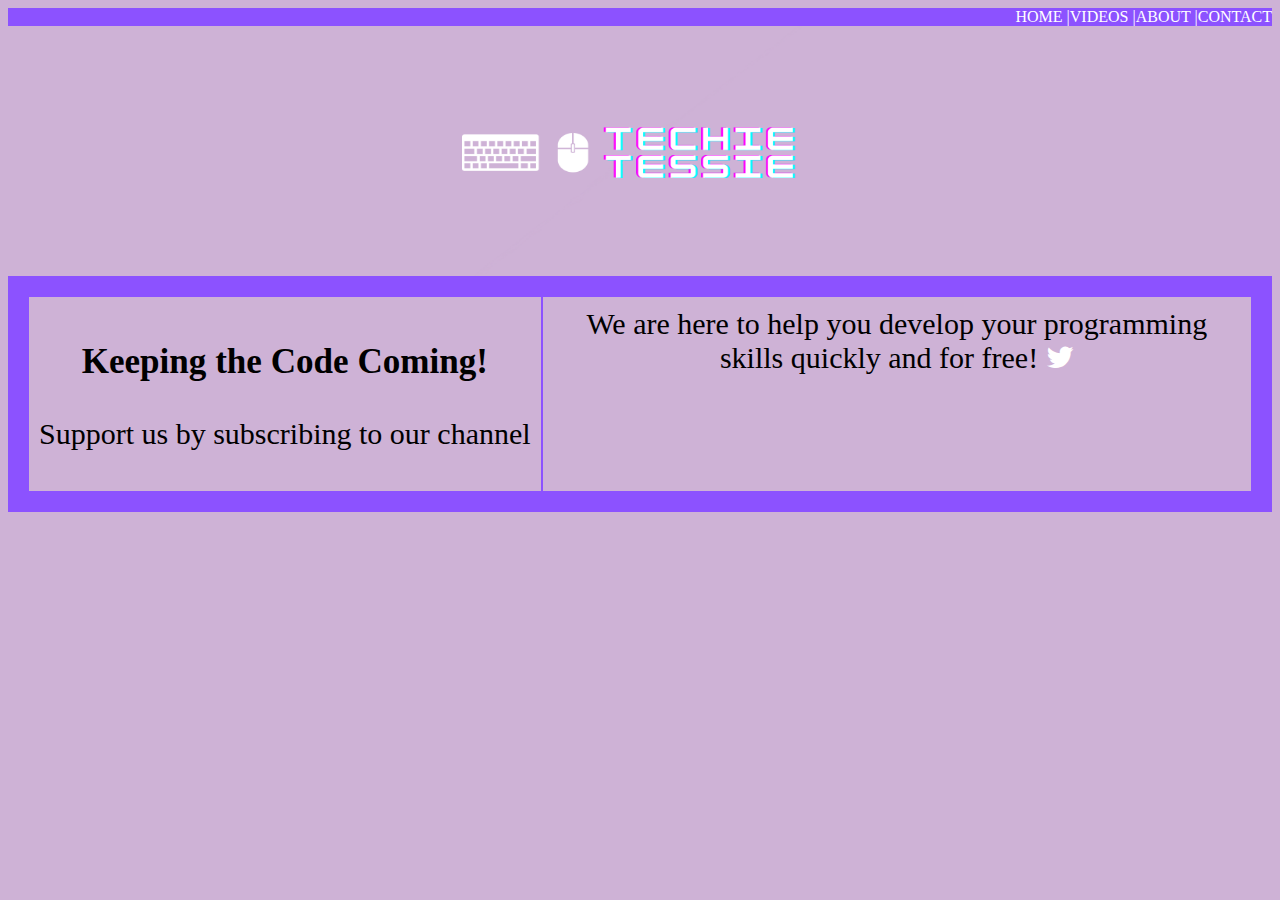
==== index.html @ 9b743ad2 "Update index.html" ====
<!DOCTYPE html>
<html>
<head>
	<link rel="stylesheet" href="techie.css">
	<!-- Icon library -->
	<link rel="stylesheet" href="https://cdnjs.cloudflare.com/ajax/libs/font-awesome/4.7.0/css/font-awesome.min.css">
	<title>Techie Tessie - Home</title>
	<script src="techie.js"></script>
</head>
	
<body>
	<ul class="navigation">
		<li><a href="index.html">HOME | </a></li>
		<li><a href="videos.html">VIDEOS | </a></li>
		<li><a href="about.html">ABOUT | </a></li>
		<li><a href="contact.html">CONTACT</a></li>
	</ul>
	
	<img src="website_logo.png" alt="Techie Tessie Banner" class="center">
	
	<div class="grid-container">
		<div class="grid-item">
			<h3>Keeping the Code Coming!</h3>
			<p id="paragraph">Support us by subscribing to our channel</p>
			<script src="https://apis.google.com/js/platform.js"></script>
				<div class="g-ytsubscribe" data-channelid="UCGCR-PjumUZeuMc0zZOIZdA" data-size="large" data-layout="default" data-count="default"></div>
			</script>
		</div>
		<div class="grid-item">
			We are here to help you develop your programming skills quickly and for free!
			<a href="#" class="fa fa-twitter"></a>
		</div>
	</div>

</body>
</html>
---- techie.css ----
body {
	background-color:#CEB2D6;
}

.center {
	  display: block;
	  margin-left: auto;
	  margin-right: auto;
	  width:500px;
	  height:250px;
}

.navigation {
	list-style:none;
	margin:0;
	background:#8C52FF;
	display:flex;
	flex-flow:row wrap;
	justify-content:flex-end;
}

/* unvisited link */
a:link {
  color:white;
  text-decoration: none;
}

/* visited link */
a:visited {
  color:white;
  text-decoration: none;
}

/* mouse over link */
a:hover {
  color:black;
  text-decoration: none;
}

/* selected link */
a:active {
  color:white;
  text-decoration: none;
}

.grid-container {
	display:grid;
	grid-template-columns:auto auto;
	background-color:#8C52FF;
	padding:20px;
}

.grid-item {
	background-color:#CEB2D6;
	border:1px solid #8C52FF;
	padding:10px;
	font-size:30px;
	text-align:center;
}

#contact-para {
	text-align:center;	
}
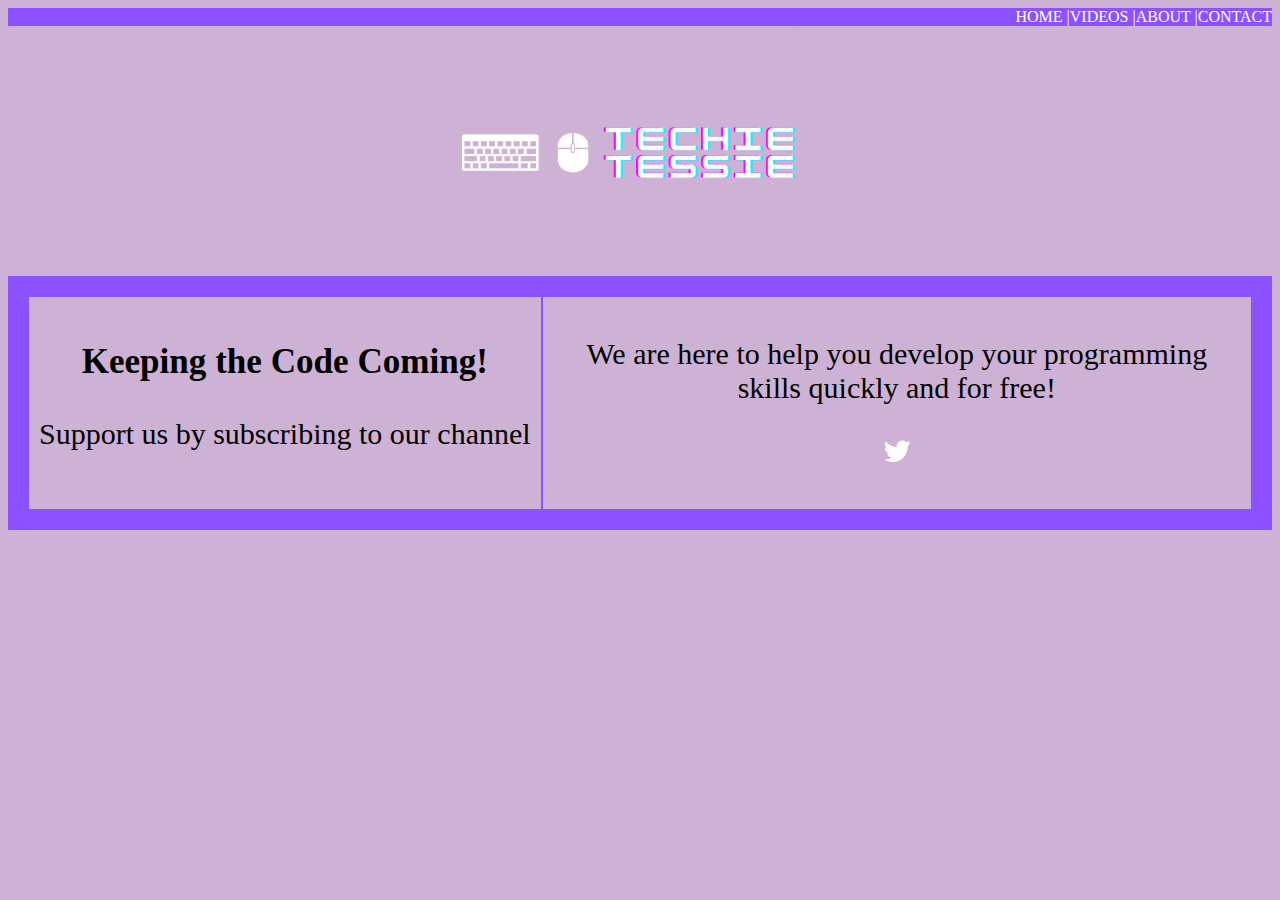
==== commit 3576ed26: "Update index.html" ====
--- a/index.html
+++ b/index.html
@@ -27,8 +27,8 @@
 			</script>
 		</div>
 		<div class="grid-item">
-			We are here to help you develop your programming skills quickly and for free!
-			<a href="#" class="fa fa-twitter"></a>
+			<p>We are here to help you develop your programming skills quickly and for free!</p>
+			<p><a href="#" class="fa fa-twitter"></a></p>
 		</div>
 	</div>
 
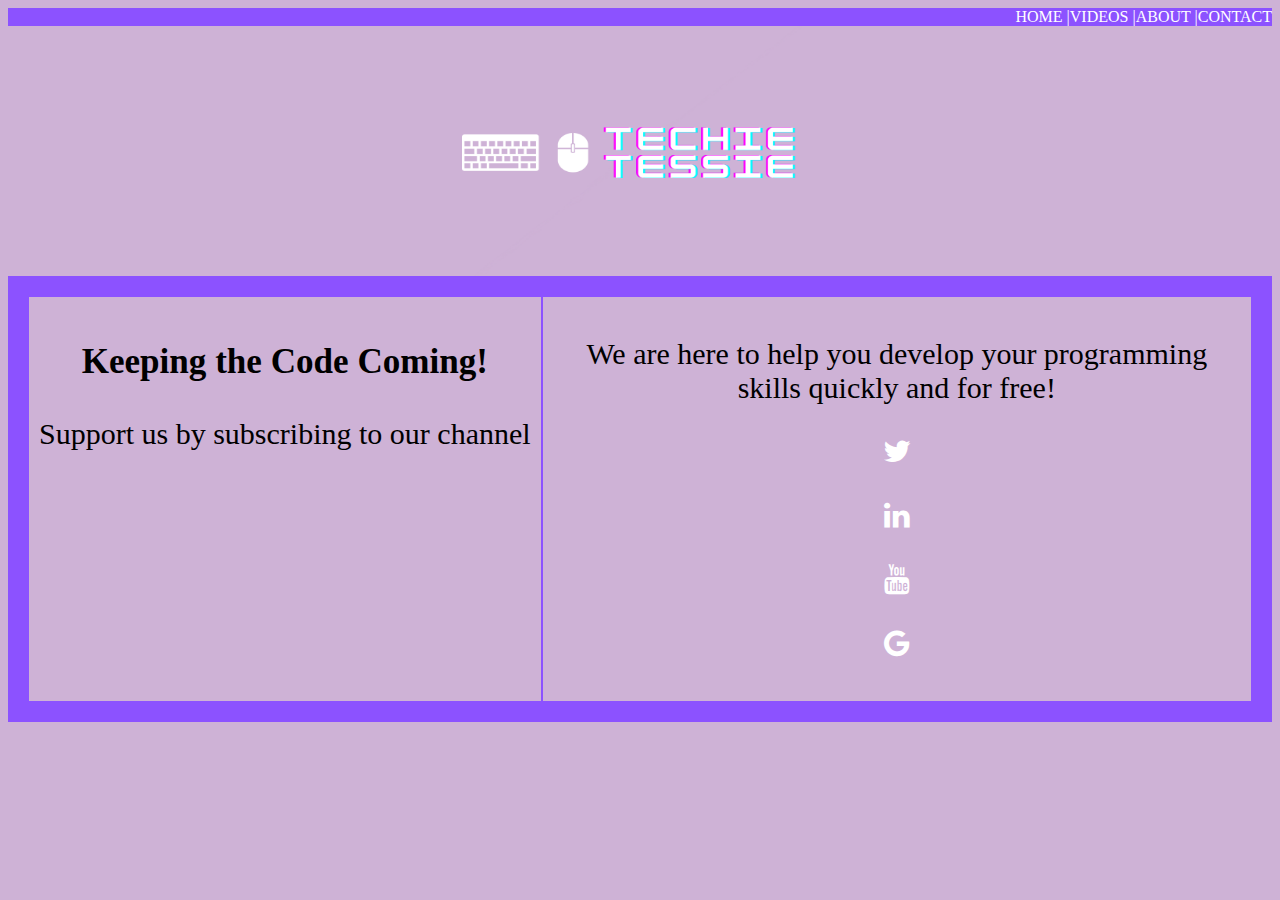
==== commit 2bb7af7d: "Update index.html" ====
--- a/index.html
+++ b/index.html
@@ -28,7 +28,10 @@
 		</div>
 		<div class="grid-item">
 			<p>We are here to help you develop your programming skills quickly and for free!</p>
-			<p><a href="#" class="fa fa-twitter"></a></p>
+			<p><a href="https://twitter.com/TechieTessie" class="fa fa-twitter"></a></p>
+			<p><a href="https://www.linkedin.com/company/techie-tessie" class="fa fa-linkedin"></a></p>
+			<p><a href="https://www.youtube.com/channel/UCGCR-PjumUZeuMc0zZOIZdA" class="fa fa-youtube"></a></p>
+			<p><a href="https://www.google.co.uk/search?ved=1t:65428&_ga=2.22951807.5756151.1615905880-768618546.1610139754&q=Techie+Tessie&ludocid=3975625927101315573&lsig=AB86z5V2Xazx5gx5AWFJOeAWtPUt#fpstate=lie" class="fa fa-google"></a></p>
 		</div>
 	</div>
 
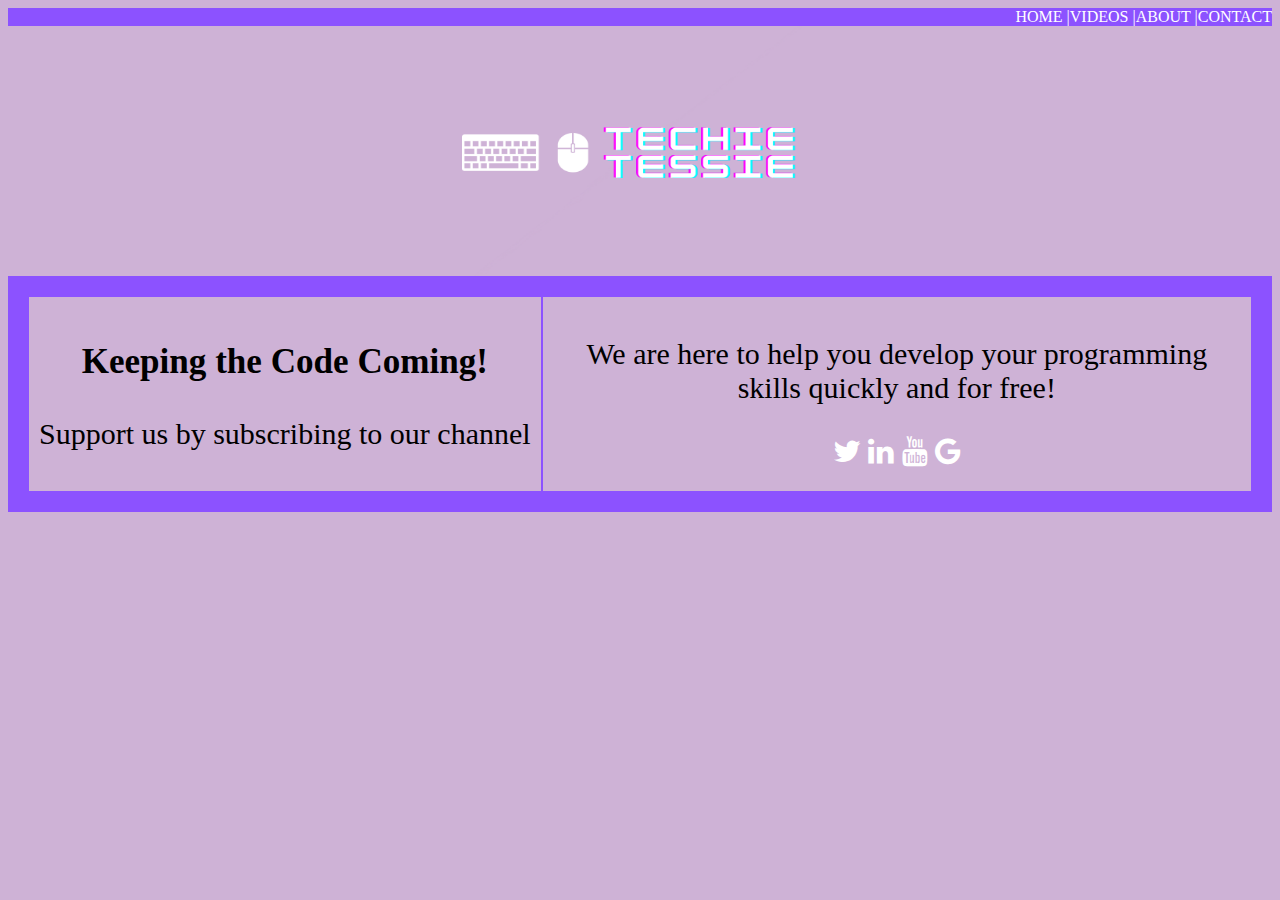
==== commit 7429cd73: "Update index.html" ====
--- a/index.html
+++ b/index.html
@@ -28,10 +28,10 @@
 		</div>
 		<div class="grid-item">
 			<p>We are here to help you develop your programming skills quickly and for free!</p>
-			<p><a href="https://twitter.com/TechieTessie" class="fa fa-twitter"></a></p>
-			<p><a href="https://www.linkedin.com/company/techie-tessie" class="fa fa-linkedin"></a></p>
-			<p><a href="https://www.youtube.com/channel/UCGCR-PjumUZeuMc0zZOIZdA" class="fa fa-youtube"></a></p>
-			<p><a href="https://www.google.co.uk/search?ved=1t:65428&_ga=2.22951807.5756151.1615905880-768618546.1610139754&q=Techie+Tessie&ludocid=3975625927101315573&lsig=AB86z5V2Xazx5gx5AWFJOeAWtPUt#fpstate=lie" class="fa fa-google"></a></p>
+			<a href="https://twitter.com/TechieTessie" class="fa fa-twitter"></a>
+			<a href="https://www.linkedin.com/company/techie-tessie" class="fa fa-linkedin"></a>
+			<a href="https://www.youtube.com/channel/UCGCR-PjumUZeuMc0zZOIZdA" class="fa fa-youtube"></a>
+			<a href="https://www.google.co.uk/search?ved=1t:65428&_ga=2.22951807.5756151.1615905880-768618546.1610139754&q=Techie+Tessie&ludocid=3975625927101315573&lsig=AB86z5V2Xazx5gx5AWFJOeAWtPUt#fpstate=lie" class="fa fa-google"></a>
 		</div>
 	</div>
 
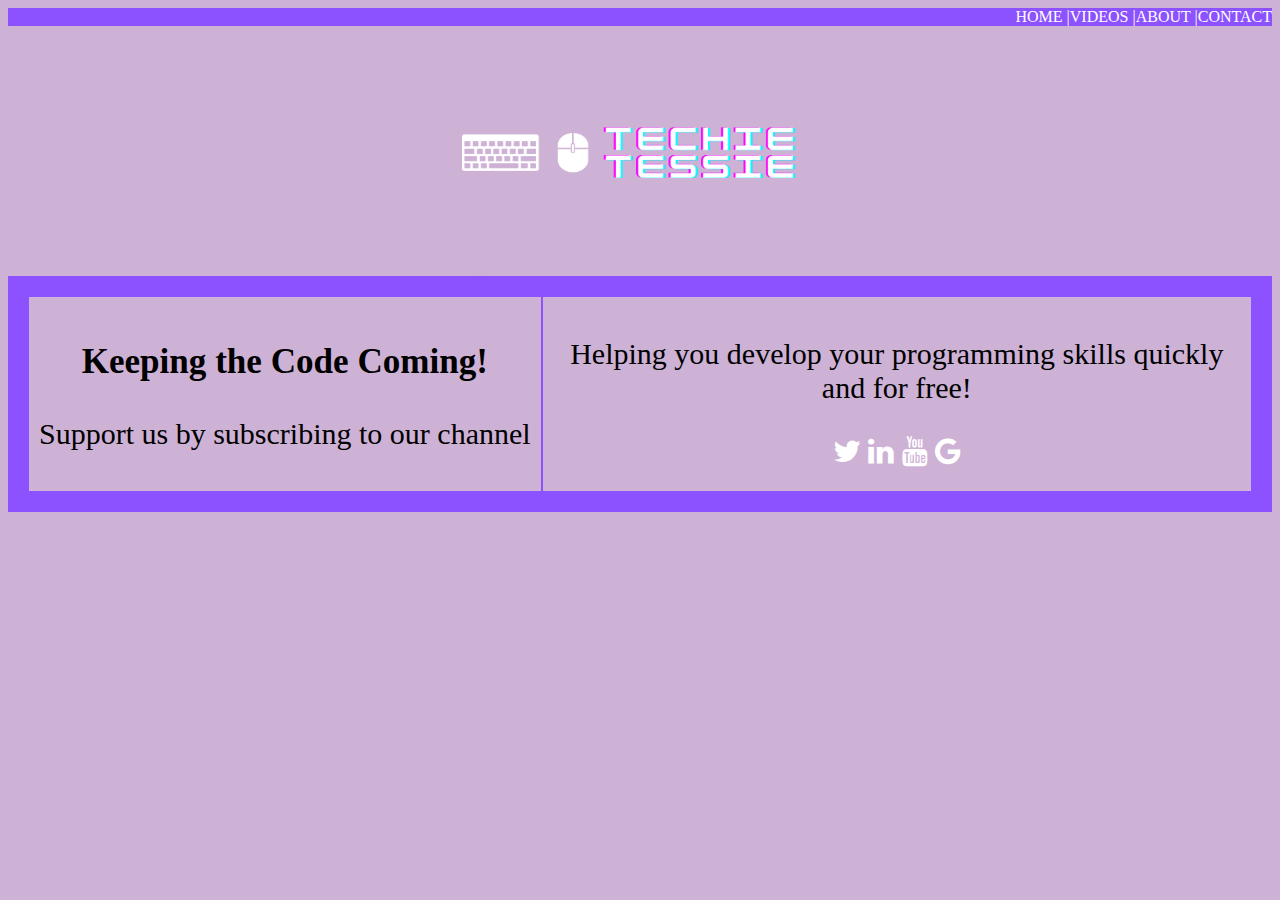
==== commit 4c9aec66: "Update index.html" ====
--- a/index.html
+++ b/index.html
@@ -27,7 +27,7 @@
 			</script>
 		</div>
 		<div class="grid-item">
-			<p>We are here to help you develop your programming skills quickly and for free!</p>
+			<p>Helping you develop your programming skills quickly and for free!</p>
 			<a href="https://twitter.com/TechieTessie" class="fa fa-twitter"></a>
 			<a href="https://www.linkedin.com/company/techie-tessie" class="fa fa-linkedin"></a>
 			<a href="https://www.youtube.com/channel/UCGCR-PjumUZeuMc0zZOIZdA" class="fa fa-youtube"></a>
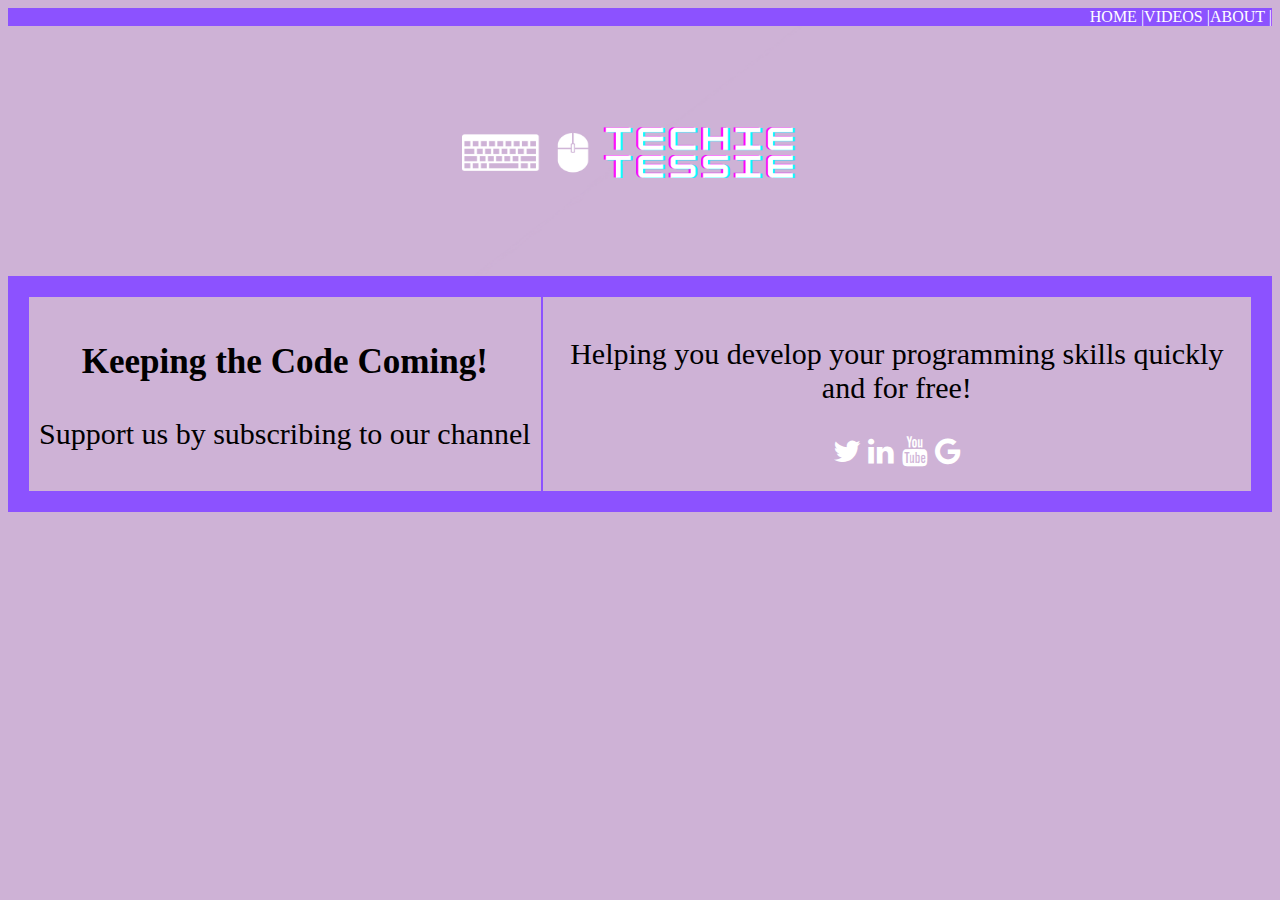
==== commit bd0c0164: "Update index.html" ====
--- a/index.html
+++ b/index.html
@@ -13,7 +13,6 @@
 		<li><a href="index.html">HOME | </a></li>
 		<li><a href="videos.html">VIDEOS | </a></li>
 		<li><a href="about.html">ABOUT | </a></li>
-		<li><a href="contact.html">CONTACT</a></li>
 	</ul>
 	
 	<img src="website_logo.png" alt="Techie Tessie Banner" class="center">
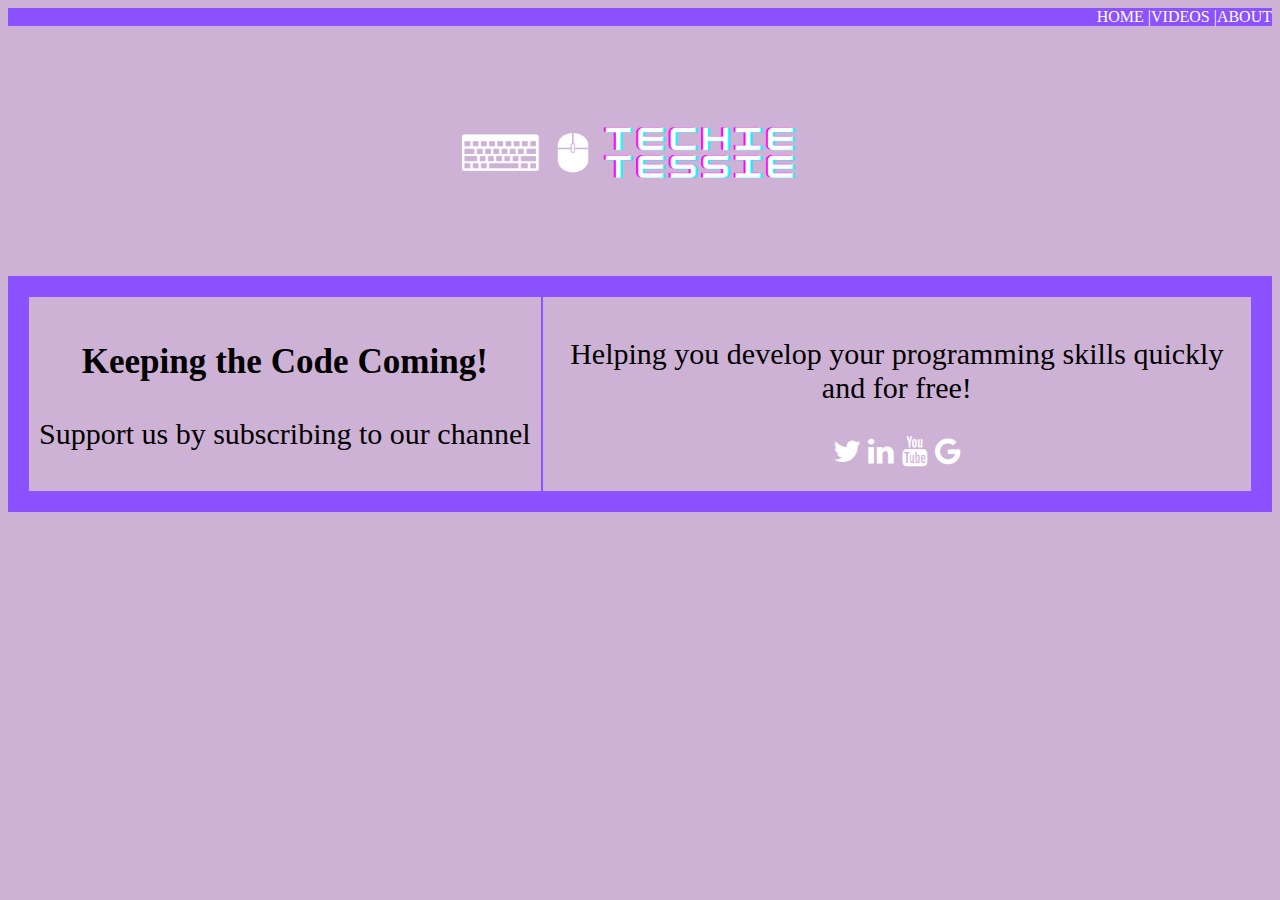
==== commit effcbb2f: "Update index.html" ====
--- a/index.html
+++ b/index.html
@@ -12,7 +12,7 @@
 	<ul class="navigation">
 		<li><a href="index.html">HOME | </a></li>
 		<li><a href="videos.html">VIDEOS | </a></li>
-		<li><a href="about.html">ABOUT | </a></li>
+		<li><a href="about.html">ABOUT </a></li>
 	</ul>
 	
 	<img src="website_logo.png" alt="Techie Tessie Banner" class="center">
